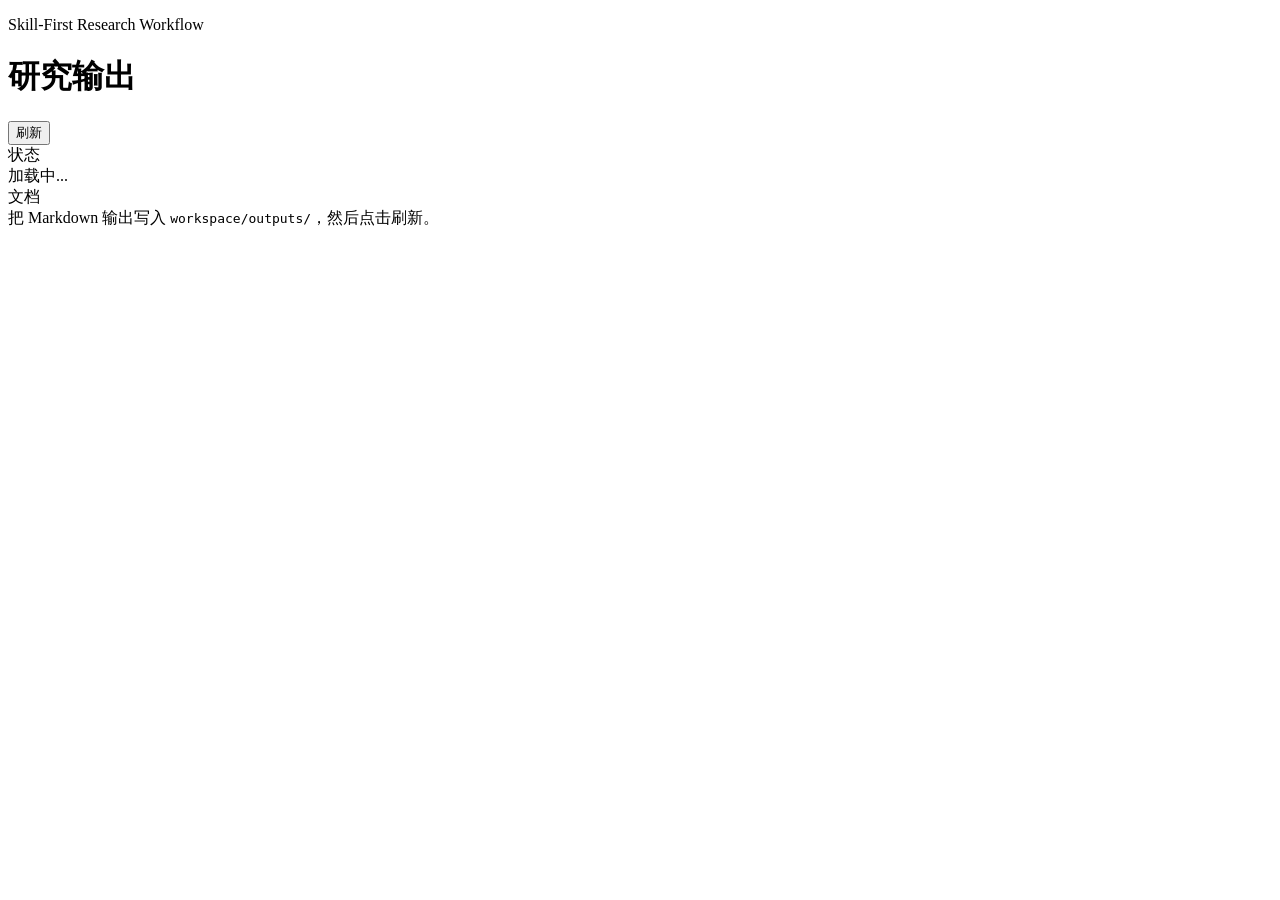
==== web/index.html @ 29162fcf "feat: start skill-first research workflow" ====
<!doctype html>
<html lang="zh-CN">
  <head>
    <meta charset="utf-8">
    <meta name="viewport" content="width=device-width, initial-scale=1">
    <title>Research Workflow Outputs</title>
    <link rel="stylesheet" href="/styles.css">
  </head>
  <body>
    <header class="topbar">
      <div>
        <p class="eyebrow">Skill-First Research Workflow</p>
        <h1>研究输出</h1>
      </div>
      <button id="refreshButton" type="button">刷新</button>
    </header>

    <main class="layout">
      <aside class="sidebar">
        <section class="state-panel">
          <div class="sidebar-title">状态</div>
          <div id="stateSummary" class="state-summary">加载中...</div>
        </section>
        <div class="sidebar-title">文档</div>
        <div id="documentList" class="document-list"></div>
      </aside>

      <section class="reader">
        <div id="emptyState" class="empty-state">
          把 Markdown 输出写入 <code>workspace/outputs/</code>，然后点击刷新。
        </div>
        <article id="documentView" class="document-view hidden"></article>
      </section>
    </main>

    <script src="/app.js"></script>
  </body>
</html>
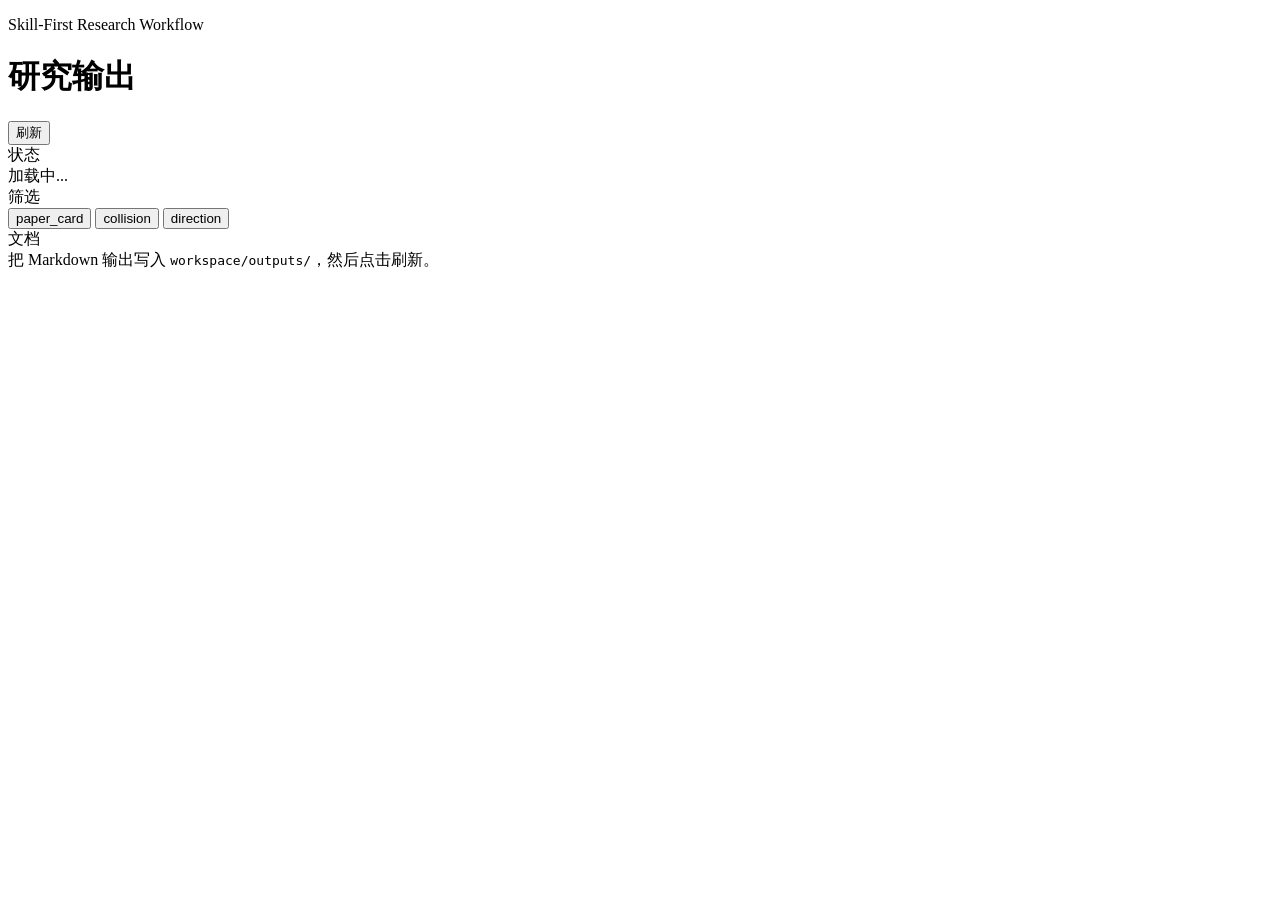
==== commit c7b61b48: "feat: 升级研究面板类型筛选" ====
--- a/web/index.html
+++ b/web/index.html
@@ -21,6 +21,14 @@
           <div class="sidebar-title">状态</div>
           <div id="stateSummary" class="state-summary">加载中...</div>
         </section>
+        <section class="filter-panel" aria-label="文档类型筛选">
+          <div class="sidebar-title">筛选</div>
+          <div class="filter-bar">
+            <button class="filter-chip active" type="button" data-filter="paper_card">paper_card</button>
+            <button class="filter-chip" type="button" data-filter="collision">collision</button>
+            <button class="filter-chip" type="button" data-filter="direction">direction</button>
+          </div>
+        </section>
         <div class="sidebar-title">文档</div>
         <div id="documentList" class="document-list"></div>
       </aside>
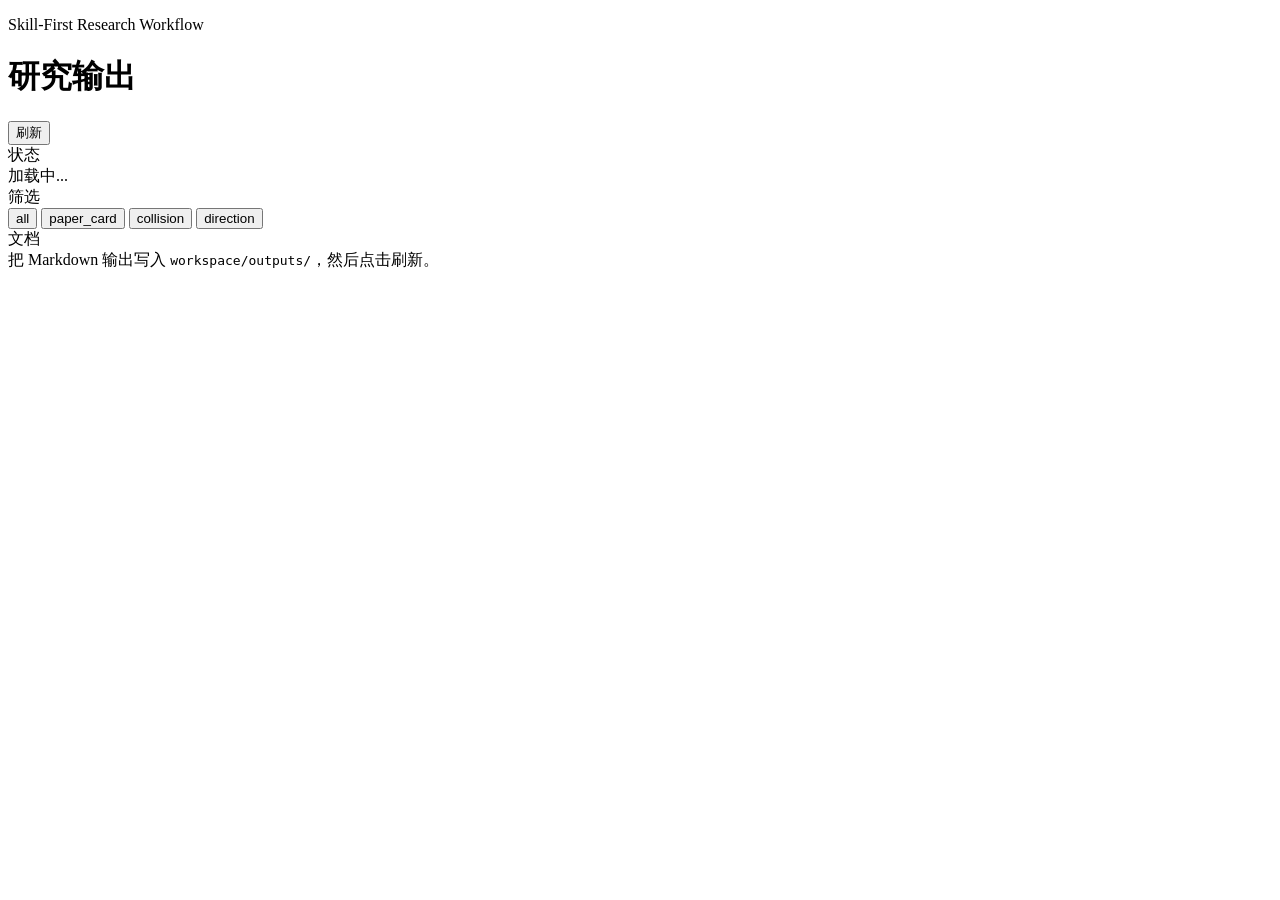
==== commit a2d2e688: "feat(web): 支持 all 视图与分组浏览" ====
--- a/web/index.html
+++ b/web/index.html
@@ -24,7 +24,8 @@
         <section class="filter-panel" aria-label="文档类型筛选">
           <div class="sidebar-title">筛选</div>
           <div class="filter-bar">
-            <button class="filter-chip active" type="button" data-filter="paper_card">paper_card</button>
+            <button class="filter-chip active" type="button" data-filter="all">all</button>
+            <button class="filter-chip" type="button" data-filter="paper_card">paper_card</button>
             <button class="filter-chip" type="button" data-filter="collision">collision</button>
             <button class="filter-chip" type="button" data-filter="direction">direction</button>
           </div>
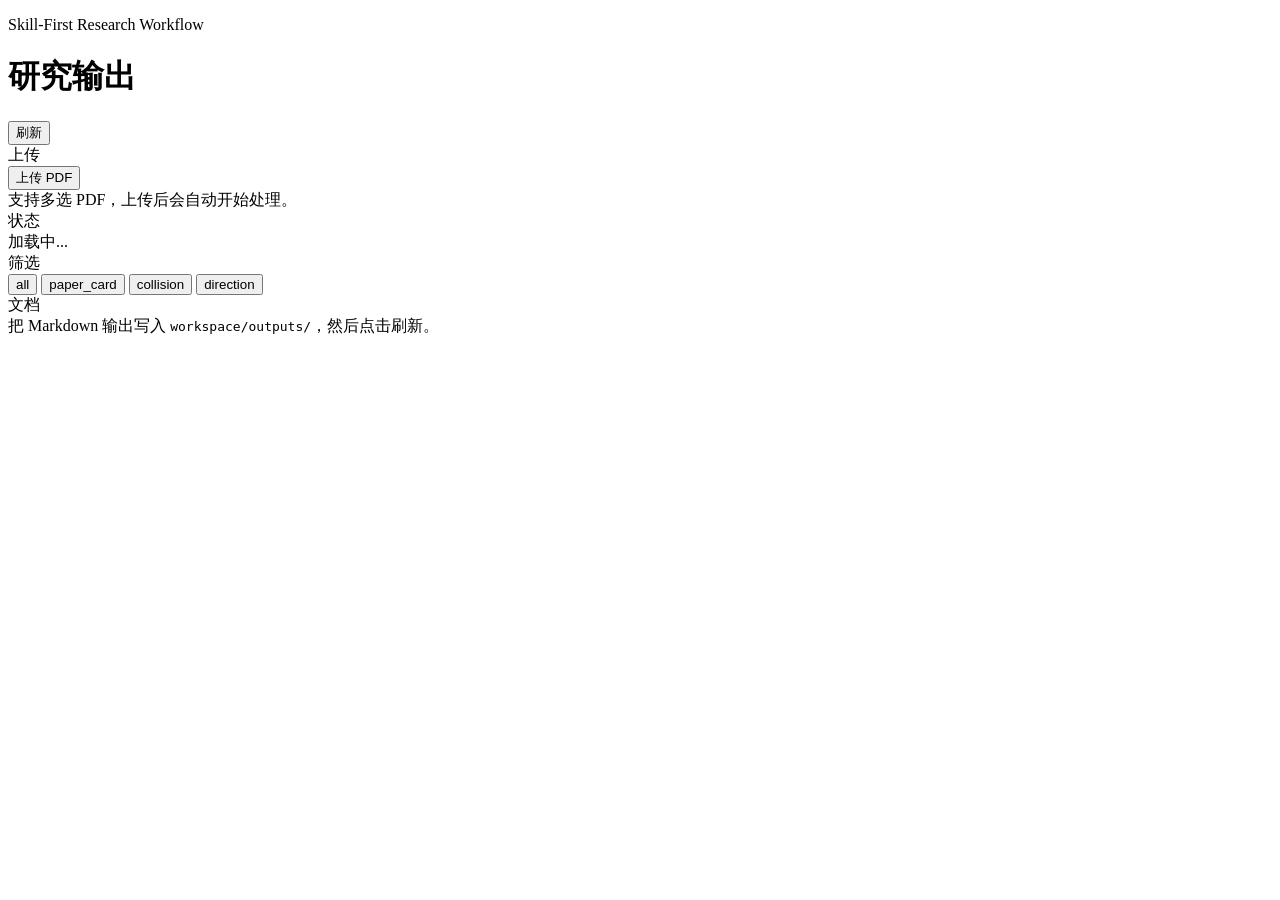
==== commit 80b71991: "feat(web): 支持上传论文并自动处理" ====
--- a/web/index.html
+++ b/web/index.html
@@ -17,6 +17,13 @@
 
     <main class="layout">
       <aside class="sidebar">
+        <section class="upload-panel" aria-label="上传论文">
+          <div class="sidebar-title">上传</div>
+          <button id="uploadButton" type="button">上传 PDF</button>
+          <input id="paperUploadInput" type="file" accept=".pdf,application/pdf" multiple hidden>
+          <div id="uploadHint" class="upload-hint">支持多选 PDF，上传后会自动开始处理。</div>
+          <div id="uploadStatusList" class="upload-status-list"></div>
+        </section>
         <section class="state-panel">
           <div class="sidebar-title">状态</div>
           <div id="stateSummary" class="state-summary">加载中...</div>
